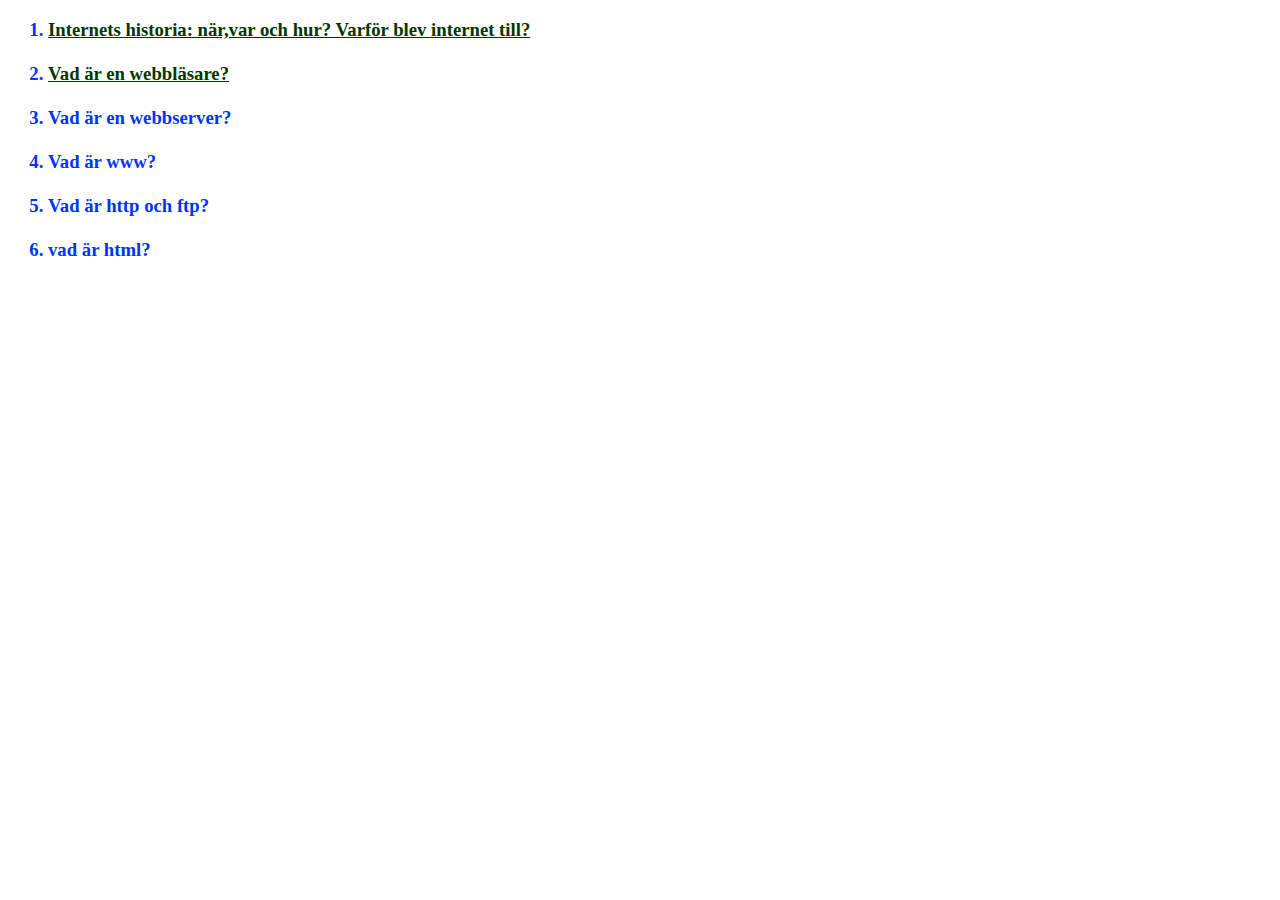
==== index.html @ 18a514d1 "ragge" ====
<!DOCTYPE html>
<html>
<head>
  <meta charset="utf-8">
  <title>frågor om internet och programmering</title>
  <link href="main.css" type="text/css" rel="stylesheet">
</head>
<body>
  <ol> <h3> <b>
  <li><a href="http://skoglund.nothy.se">Internets historia: när,var och hur? Varför blev internet till? </a> </li> </b>
  <br>
<li><a href="vad_är_en_webbläsare.html">Vad är en webbläsare? </a></li>
<br>
<li>Vad är en webbserver? </li>
<br>
<li>Vad är www? </li>
<br>
<li>Vad är http och ftp? </li>
<br>
<li>vad är html? </li>
<br>  
  
  
  
  
  
  
  
  
  
  
  
</body>

























</html>
---- main.css ----
@charset "utf-8";
/* CSS Document */

body {
	background-color:#F4F4F4
	font-family: "Comic Sans MS", cursive;
	color:#03F
}

a
{ color:#003700;
}


h1 {
	color:#F00;
}
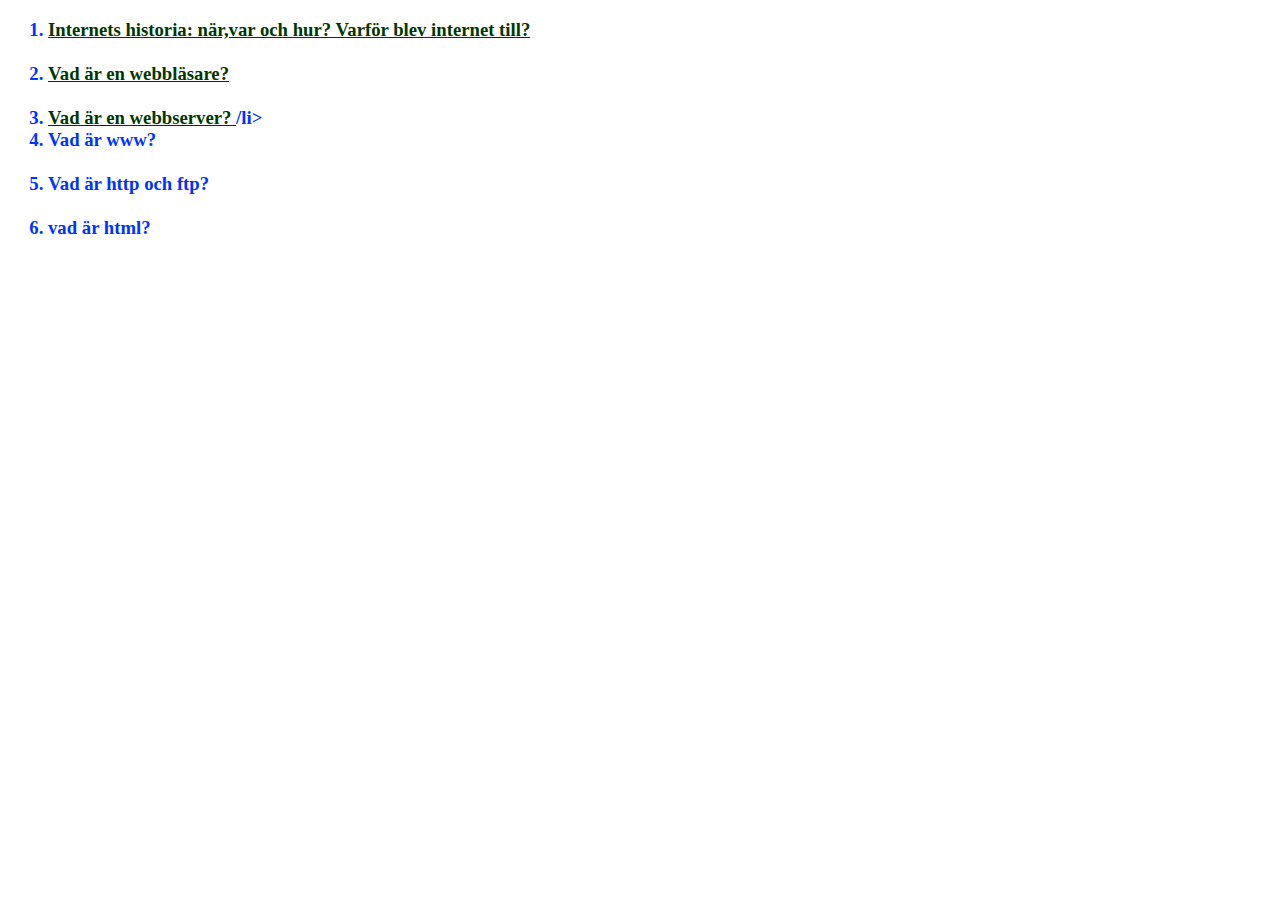
==== commit 77a6fcd3: "sa du  sten?" ====
--- a/index.html
+++ b/index.html
@@ -11,7 +11,7 @@
   <br>
 <li><a href="vad_är_en_webbläsare.html">Vad är en webbläsare? </a></li>
 <br>
-<li>Vad är en webbserver? </li>
+<li><a href="vad_är_en_webbserver.html">Vad är en webbserver? </a>/li>
 <br>
 <li>Vad är www? </li>
 <br>
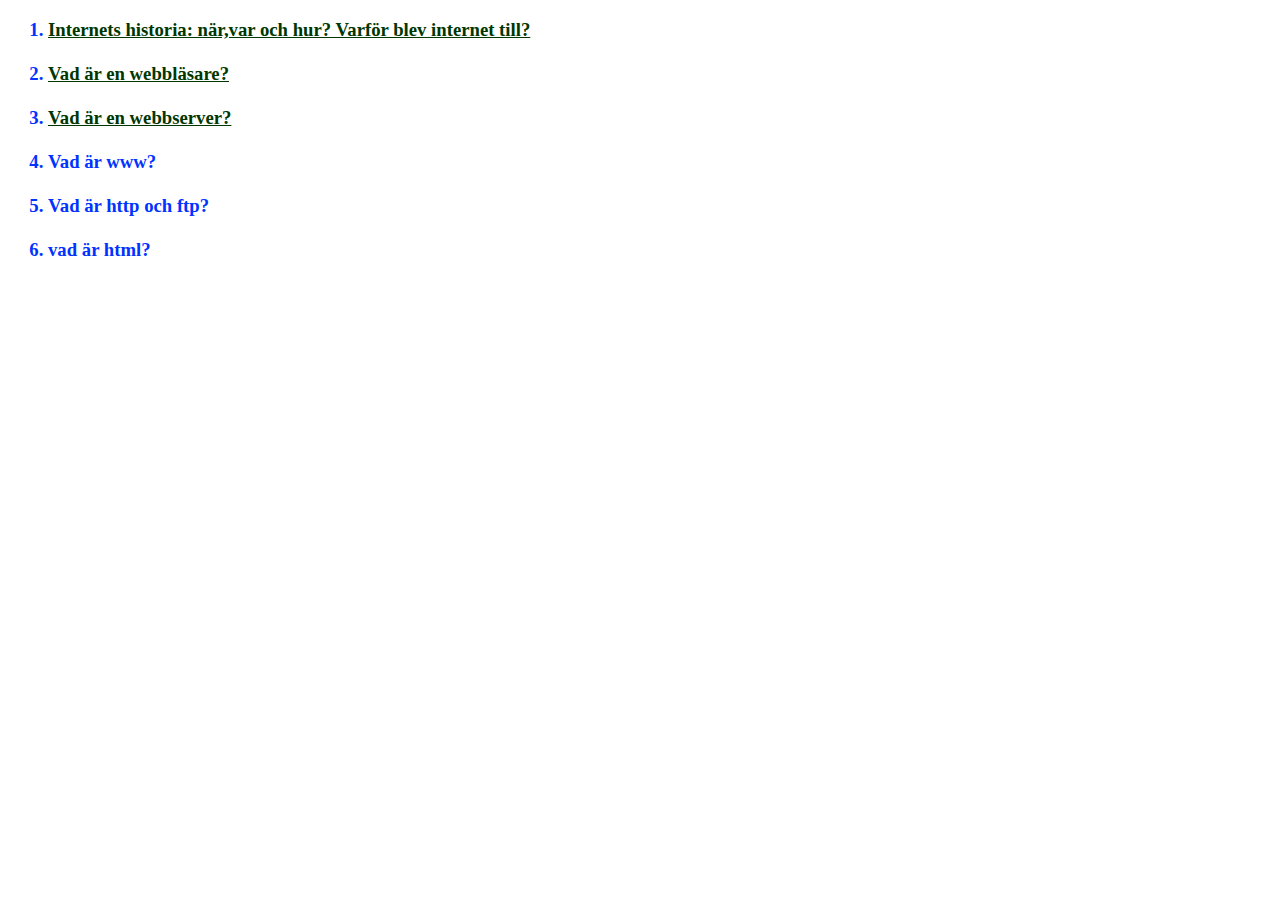
==== commit c89a7e5e: "gurka" ====
--- a/index.html
+++ b/index.html
@@ -11,7 +11,7 @@
   <br>
 <li><a href="vad_är_en_webbläsare.html">Vad är en webbläsare? </a></li>
 <br>
-<li><a href="vad_är_en_webbserver.html">Vad är en webbserver? </a>/li>
+<li><a href="vad_är_en_webbserver.html">Vad är en webbserver? </a> </li>
 <br>
 <li>Vad är www? </li>
 <br>
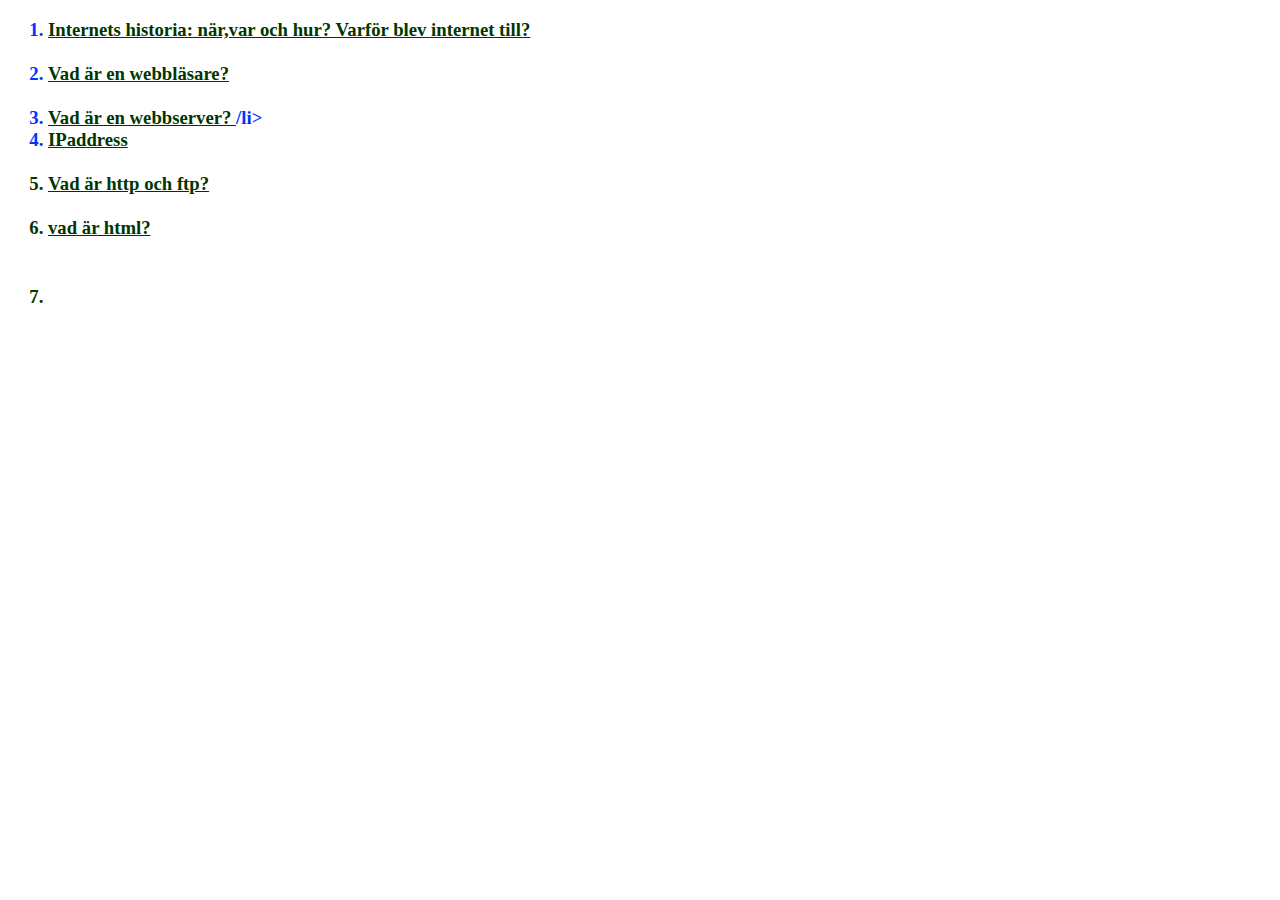
==== commit 770a374e: "bu" ====
--- a/index.html
+++ b/index.html
@@ -1,27 +1,59 @@
 <!DOCTYPE html>
 <html>
 <head>
-  <meta charset="utf-8">
-  <title>frågor om internet och programmering</title>
-  <link href="main.css" type="text/css" rel="stylesheet">
+<meta charset="utf-8">
+<title>vad är en webbläsare</title>
+<link href="main.css" type="text/css" rel="stylesheet">
 </head>
 <body>
-  <ol> <h3> <b>
-  <li><a href="http://skoglund.nothy.se">Internets historia: när,var och hur? Varför blev internet till? </a> </li> </b>
-  <br>
+<ol> <h3> <b>
+<li><a href="http://skoglund.nothy.se">Internets historia: när,var och hur? Varför blev internet till? </a> </li> </b>
+<br>
 <li><a href="vad_är_en_webbläsare.html">Vad är en webbläsare? </a></li>
 <br>
-<li><a href="vad_är_en_webbserver.html">Vad är en webbserver? </a> </li>
+<li><a href="vad_är_en_webbserver.html">Vad är en webbserver? </a>/li>
 <br>
-<li>Vad är www? </li>
+<li><a href="Vad_är_en_IPadress.html">IPaddress</li>
 <br>
 <li>Vad är http och ftp? </li>
 <br>
-<li>vad är html? </li>
+<li>vad är html?</li>
 <br>  
+<li>
+    
+
   
   
-  
+  <h1>
+</li>
+</body>
+
+
+
+
+
+
+
+
+
+
+
+
+
+
+
+
+
+
+
+
+
+
+
+
+
+</html>
+
   
   
   
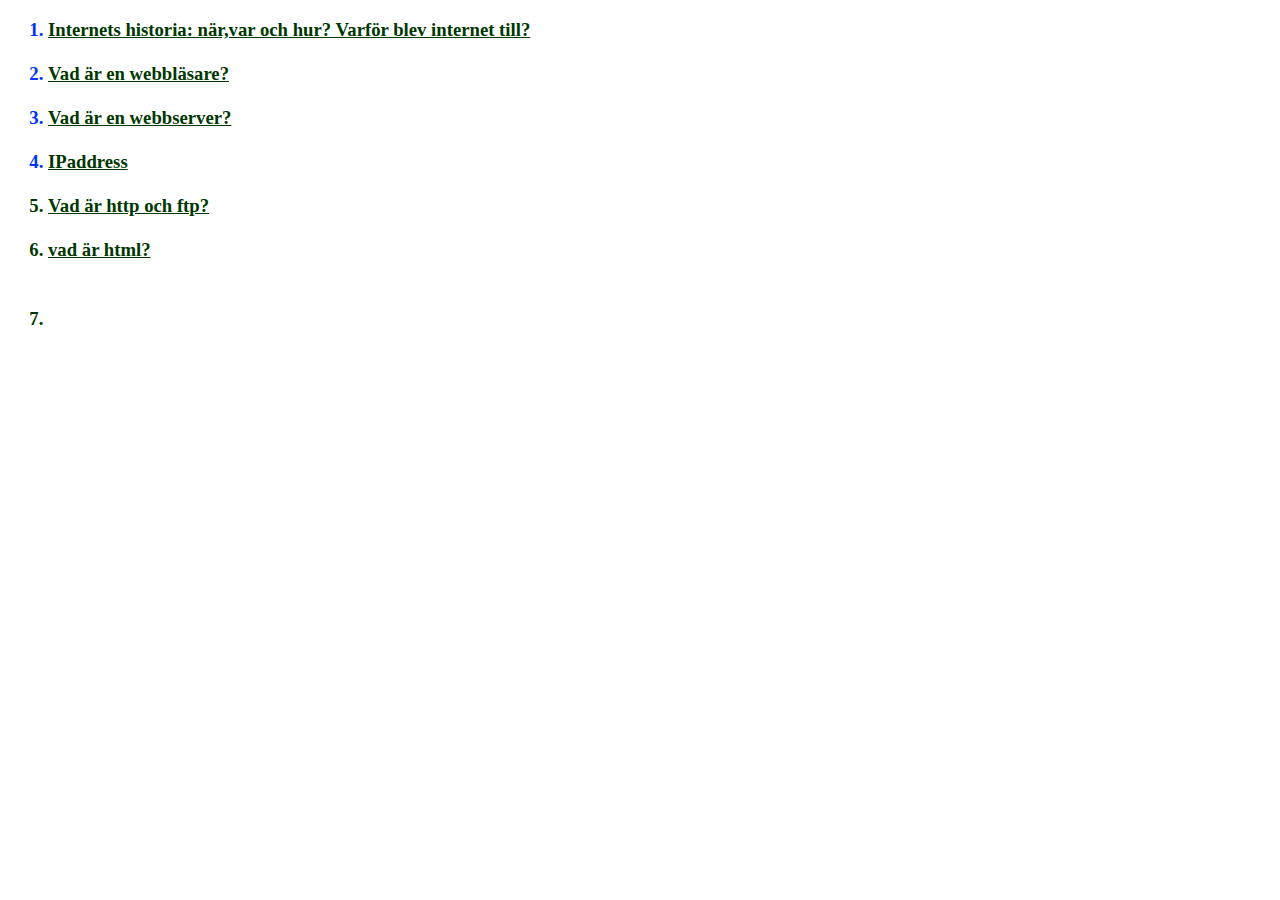
==== commit a622c9fb: "now" ====
--- a/index.html
+++ b/index.html
@@ -11,7 +11,7 @@
 <br>
 <li><a href="vad_är_en_webbläsare.html">Vad är en webbläsare? </a></li>
 <br>
-<li><a href="vad_är_en_webbserver.html">Vad är en webbserver? </a>/li>
+<li><a href="vad_är_en_webbserver.html">Vad är en webbserver? </a></li>
 <br>
 <li><a href="Vad_är_en_IPadress.html">IPaddress</li>
 <br>
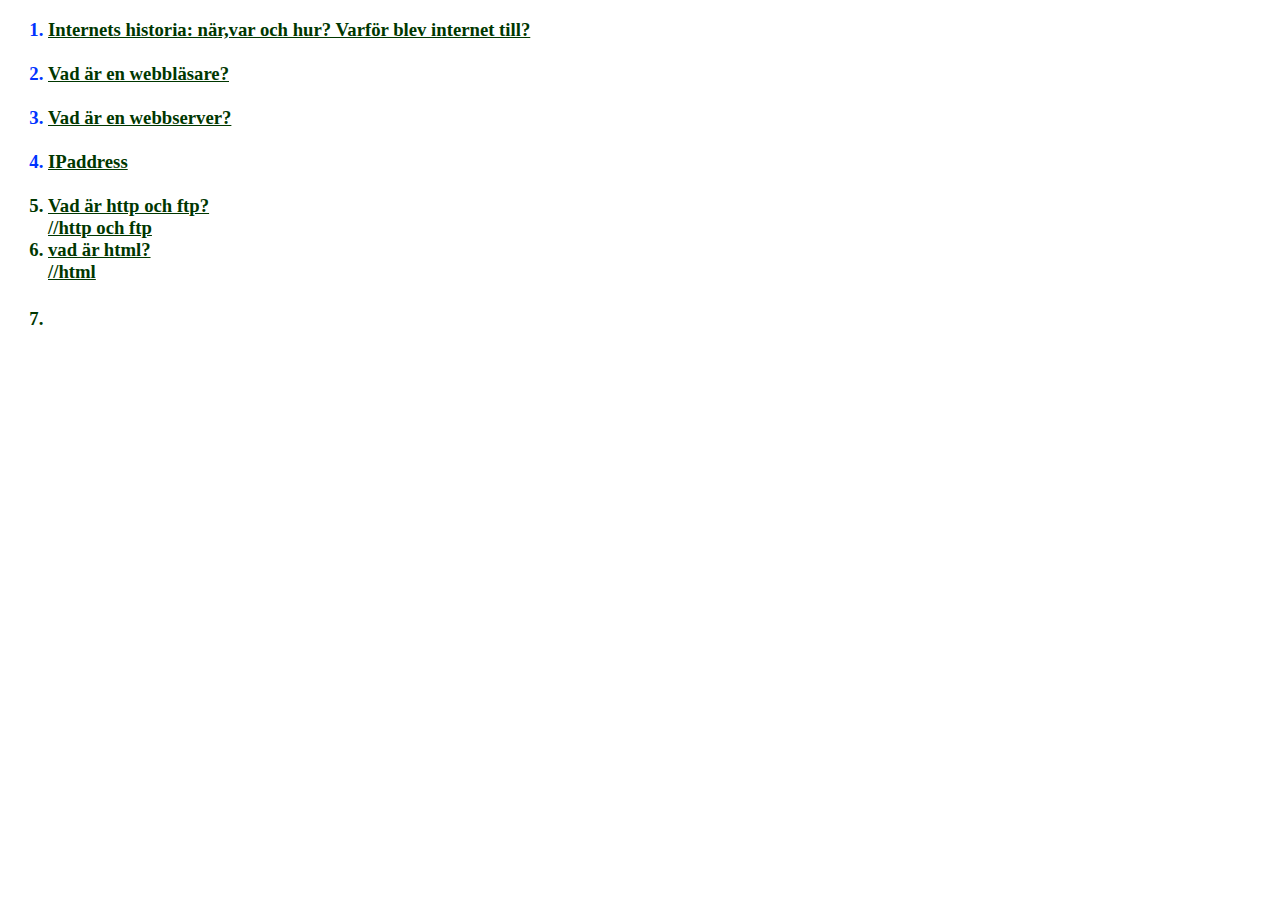
==== commit 39a1160d: "mas" ====
--- a/index.html
+++ b/index.html
@@ -15,9 +15,9 @@
 <br>
 <li><a href="Vad_är_en_IPadress.html">IPaddress</li>
 <br>
-<li>Vad är http och ftp? </li>
+<li>Vad är http och ftp? </li> //http och ftp
 <br>
-<li>vad är html?</li>
+<li>vad är html?</li> //html
 <br>  
 <li>
     
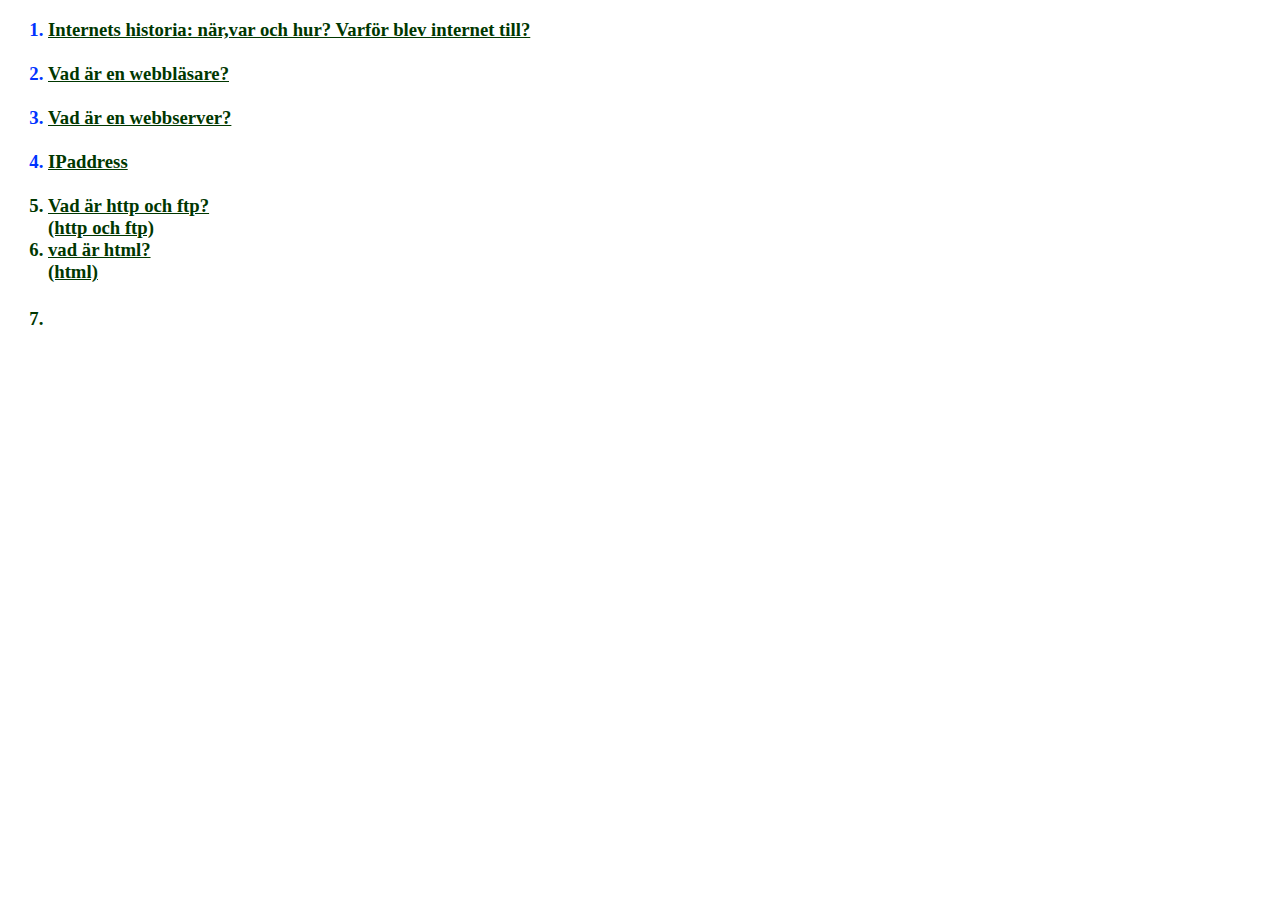
==== commit b24f4c95: "m" ====
--- a/index.html
+++ b/index.html
@@ -15,9 +15,9 @@
 <br>
 <li><a href="Vad_är_en_IPadress.html">IPaddress</li>
 <br>
-<li>Vad är http och ftp? </li> //http och ftp
+<li>Vad är http och ftp? </li> (http och ftp)
 <br>
-<li>vad är html?</li> //html
+<li>vad är html?</li> (html)
 <br>  
 <li>
     
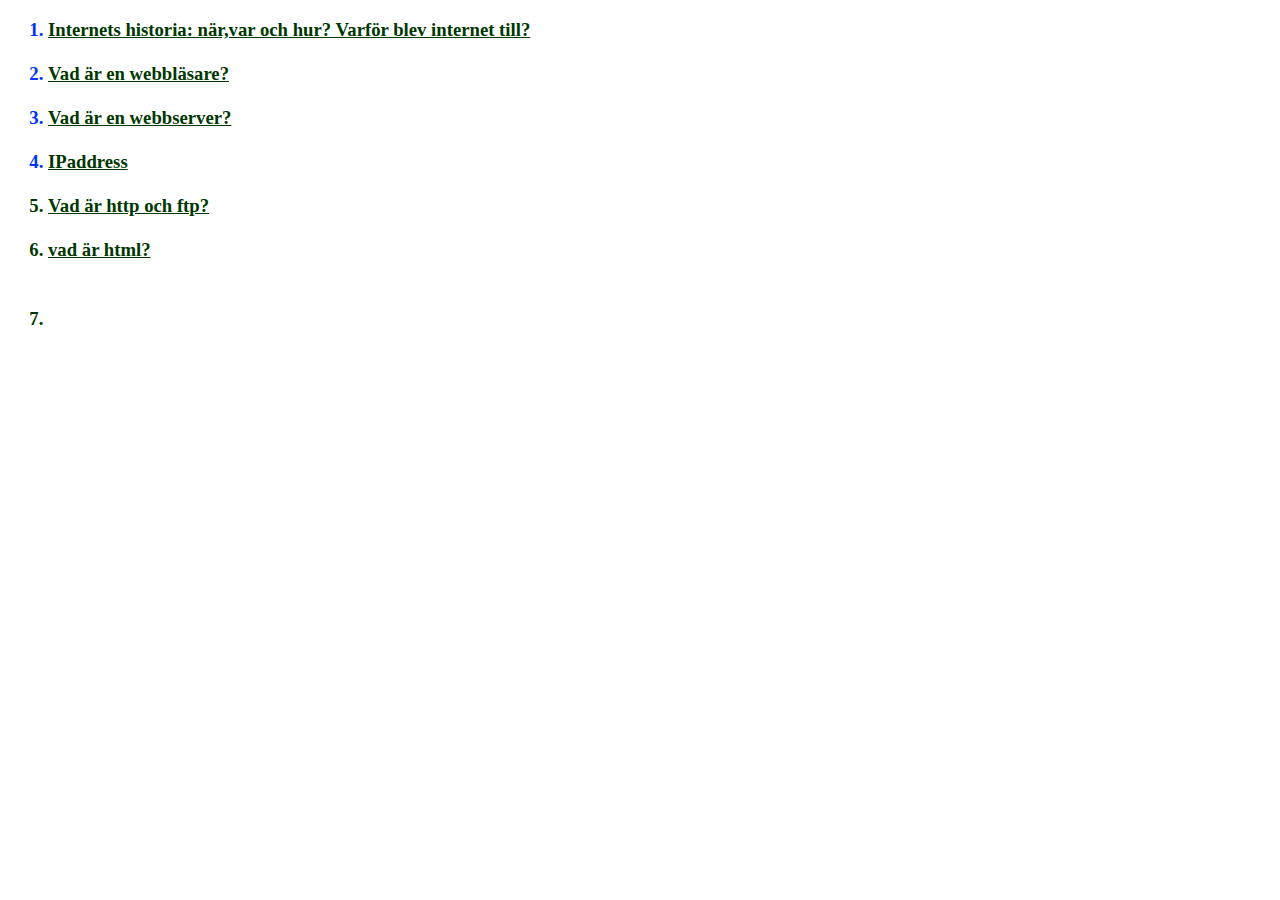
==== commit a841e9f6: "masse" ====
--- a/index.html
+++ b/index.html
@@ -15,9 +15,9 @@
 <br>
 <li><a href="Vad_är_en_IPadress.html">IPaddress</li>
 <br>
-<li>Vad är http och ftp? </li> (http och ftp)
+<li>Vad är http och ftp? </li> <!--http o ftp-->
 <br>
-<li>vad är html?</li> (html)
+<li>vad är html?</li> <!--html-->
 <br>  
 <li>
     
